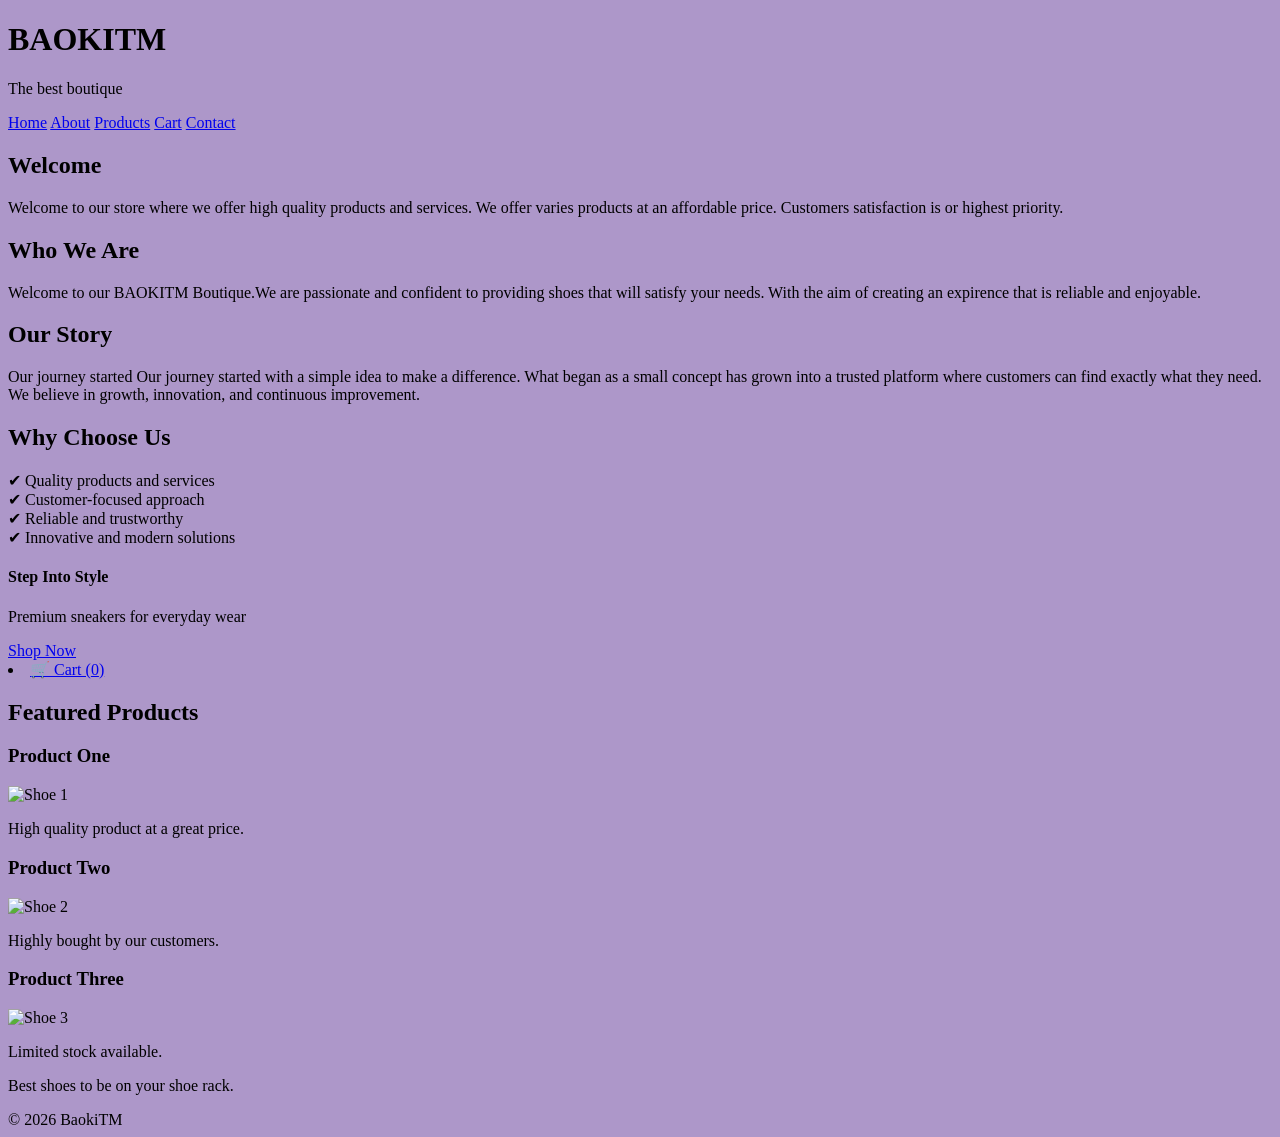
==== index.html @ ef410154 "Add files via upload" ====
<!DOCTYPE html>
<html lang="en">
<head>
    <meta charset="UTF-8">
    <meta name=viewport" content=width=device-width, initial-scale=1.0>
    <title>BAOKITM</title>
    <link rel="stylesheet" href=styles.css"> 
</head>


<!--Header Section -->
  <header>
    <div class="container">
      <h1>BAOKITM</h1>
     <p>The best boutique</p>
     
</header>

<!--Navigation-->
<nav>
    <a href="Home.html"class="active">Home</a>
   <a href="about.html">About</a>
   <a href="products.html">Products</a>
   <a href="cart.html">Cart</a>
    <a href="contact">Contact</a>

<body>
<body style="background-color: rgba(94, 51, 150, 0.505);">

<section>
       <h2>Welcome</h2>
       <p>
          Welcome to our store where we offer high quality products and services. We offer varies products at an affordable price. Customers satisfaction is or highest priority.

        <div class="section highlight">
            <h2>Who We Are</h2>
            <p>
              Welcome to our BAOKITM Boutique.We are passionate and confident to providing shoes that will satisfy your needs.
                   With the aim of creating an expirence that is reliable and enjoyable.
            </p>
 </div>
 
 <div class="section highlight">
     <h2>Our Story</h2>
     Our journey started Our journey started with a simple idea to make a difference. What began as a small concept has grown into a trusted platform
      where customers can find exactly what 
          they need. We believe in growth, innovation, and continuous improvement.
            </p>
 </div>

 <div class="section highlight">
            <h2>Why Choose Us</h2>
            <p>
                ✔ Quality products and services <br>
                ✔ Customer-focused approach <br>
                ✔ Reliable and trustworthy <br>
                ✔ Innovative and modern solutions
            </p>

<section class="hero">
  <div>
    <h1>Step Into Style</h1>
    <p>Premium sneakers for everyday wear</p>
    <a href="products.html" class="btn">Shop Now</a>
  </div>
  <li class="nav-item">
  <a class="nav-link" href="cart.html">
    🛒 Cart (<span id="cart-count">0</span>)
    <script src="cart.js"></script>
  </a>
</li>
</section>
</nav>

<!-- Main Content -->
<main> 
<section>
    <h2>Featured Products</h2>

    <div class="product">
    <h3>Product One</h3>
<img src="shoe1.jpg" class="card-img-top" alt="Shoe 1"> 
    <p>High quality product at a great price.</p>

</div>

   <div class="product"> 
     <h3>Product Two</h3>
<img src="shoe2.jpg" class="card-img-top" alt="Shoe 2"> 
  <p>Highly bought by our customers.</p>

<div class="product">
     <h3>Product Three</h3>
 <img src="shoe3.jpg" class="card-img-top" alt="Shoe 3"> 
     <p>Limited stock available.</p>
  </div>
</section>

<div class="product'
     <h3>Product Four</h3>
<img src="shoe4.jpg" class="card-img-top" alt="Shoe 4">
     <p>Best shoes to be on your shoe rack.</p>
    </div>
    </section>
</main>

<!--Footer -->
<footer>
<footer>© 2026 BaokiTM
</footer>
</body>
</html>
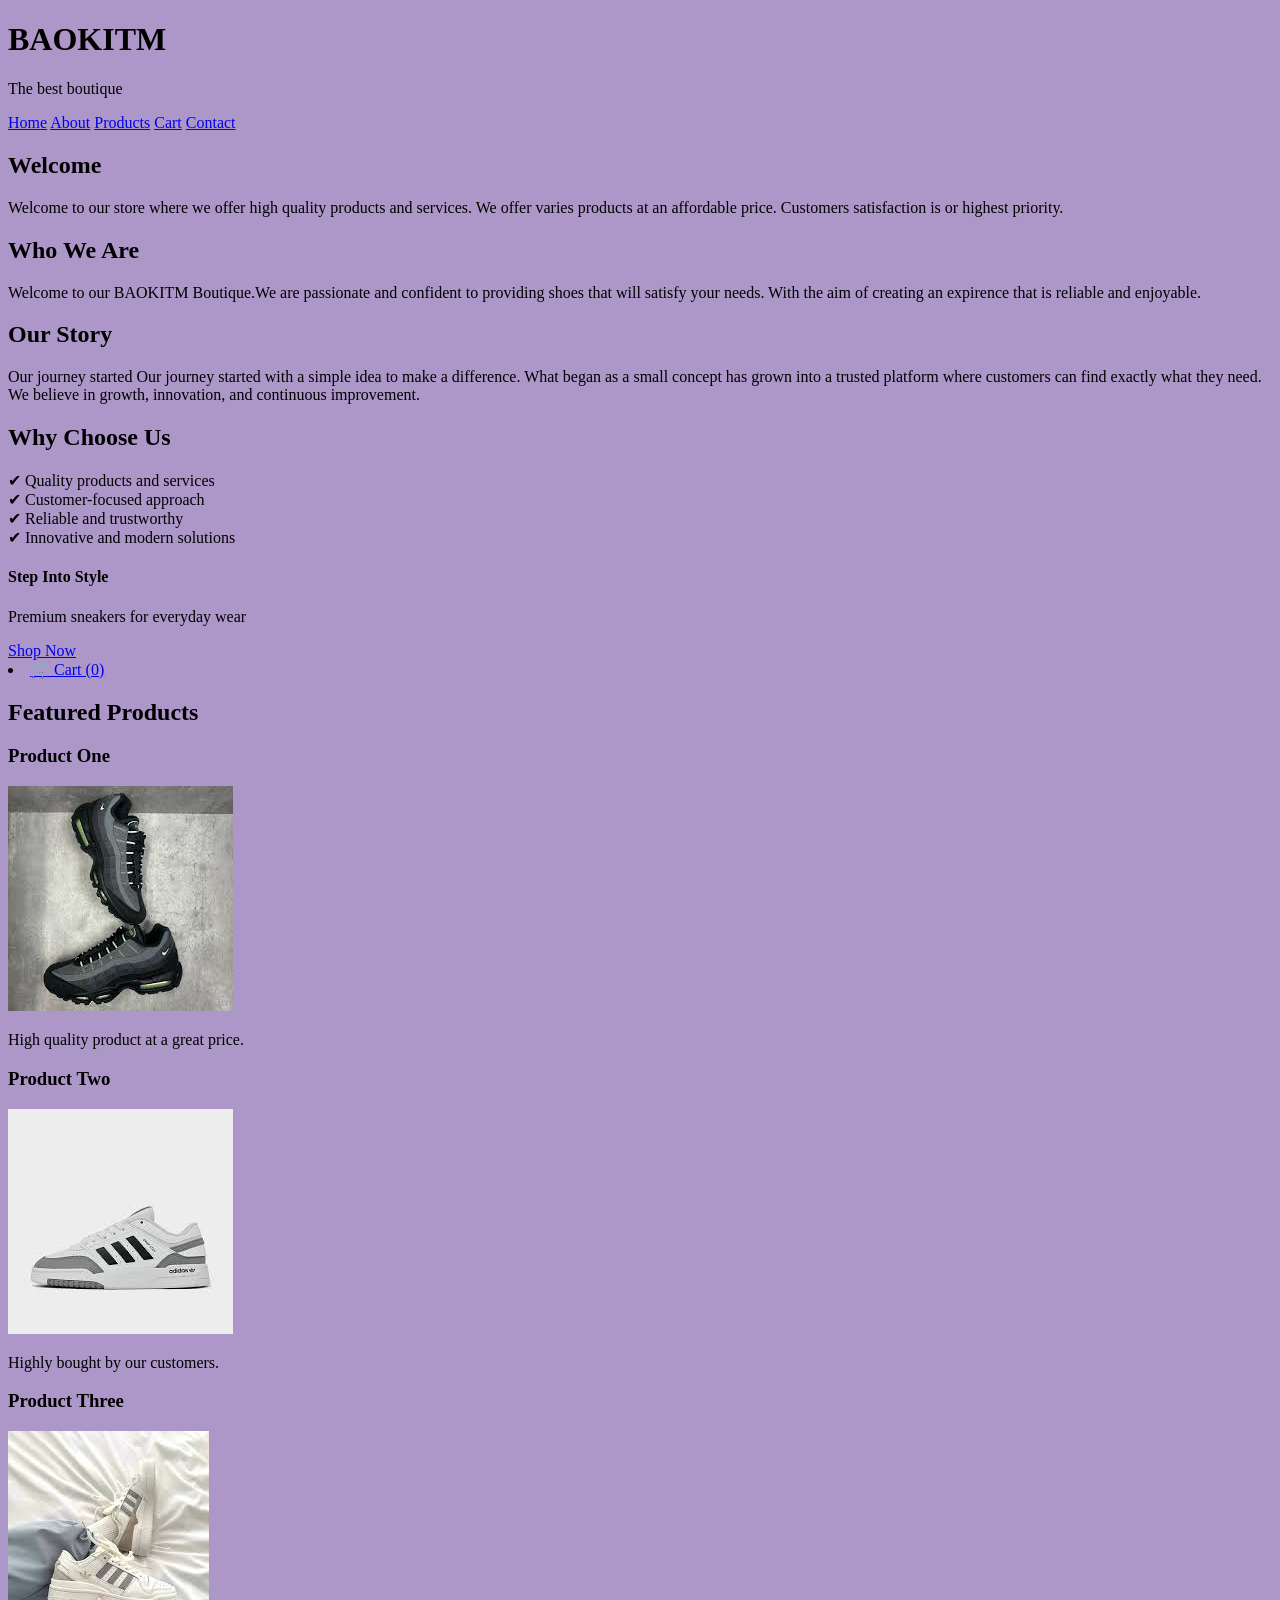
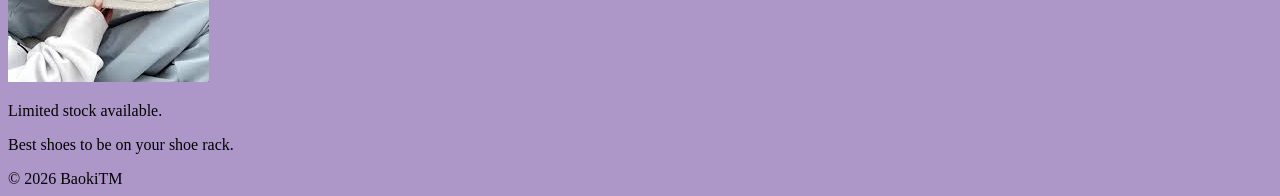
==== commit 10b6362d: "Fix HTML structure and content errors" ====
--- a/index.html
+++ b/index.html
@@ -18,7 +18,7 @@
 
 <!--Navigation-->
 <nav>
-    <a href="Home.html"class="active">Home</a>
+    <a href="home.html"class="active">Home</a>
    <a href="about.html">About</a>
    <a href="products.html">Products</a>
    <a href="cart.html">Cart</a>
@@ -109,4 +109,4 @@
 <footer>© 2026 BaokiTM
 </footer>
 </body>
-</html>+</html>
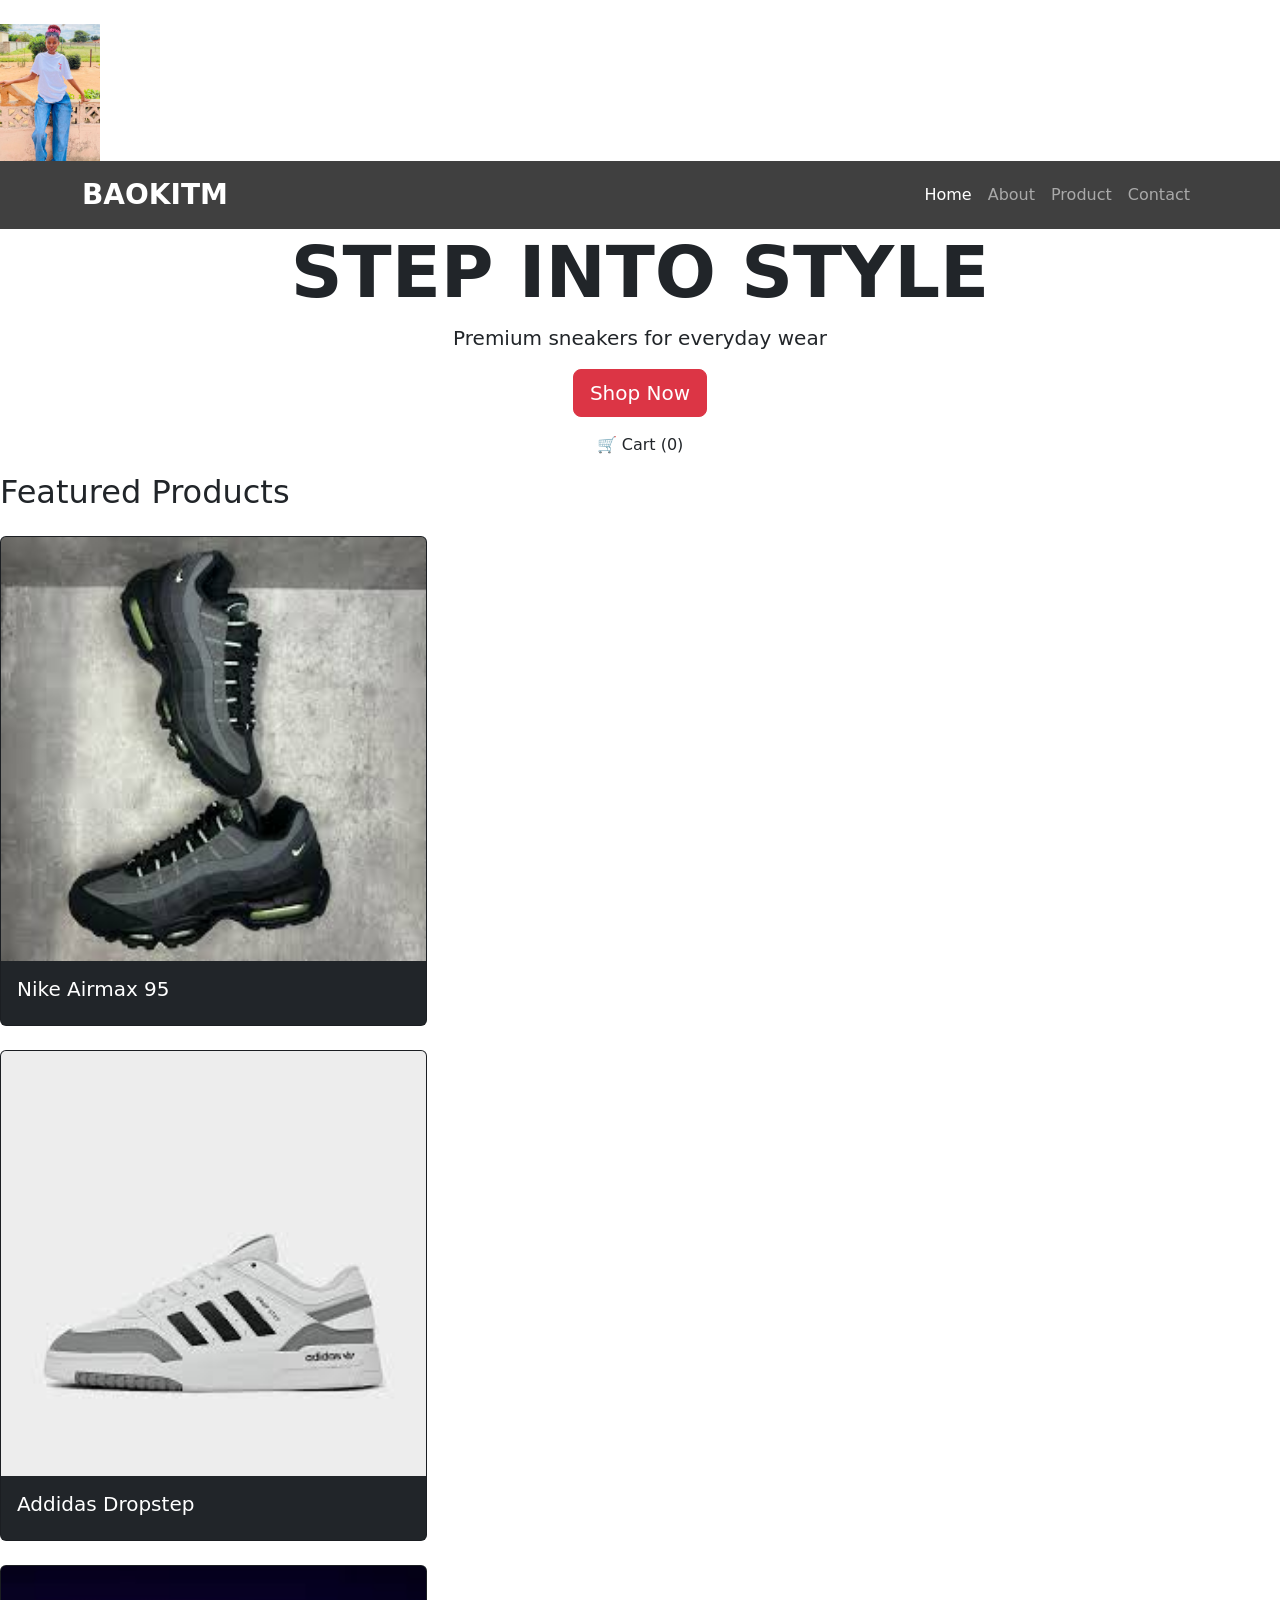
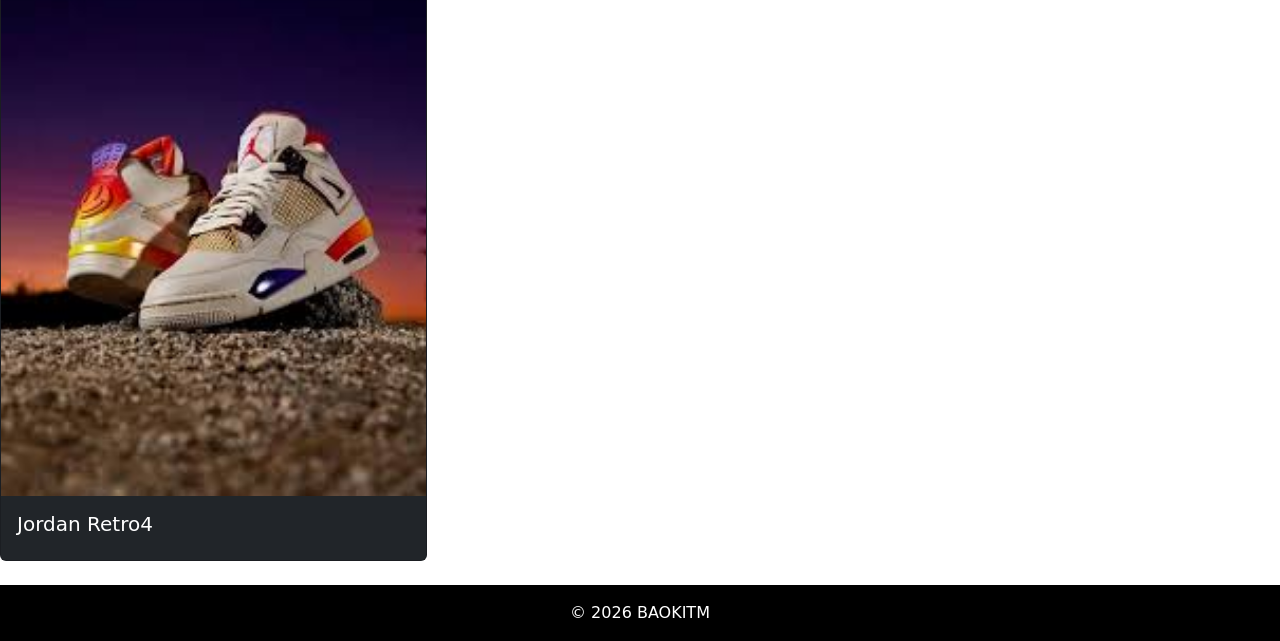
==== commit b002df06: "Add files via upload" ====
--- a/index.html
+++ b/index.html
@@ -1,112 +1,112 @@
 <!DOCTYPE html>
 <html lang="en">
 <head>
-    <meta charset="UTF-8">
-    <meta name=viewport" content=width=device-width, initial-scale=1.0>
-    <title>BAOKITM</title>
-    <link rel="stylesheet" href=styles.css"> 
+<meta charset="UTF-8">
+<meta name="viewport" content="width=device-width, initial-scale=1.0">
+<title>BAOKITM</title>
+
+<!-- Bootstrap -->
+<link href="https://cdn.jsdelivr.net/npm/bootstrap@5.3.0/dist/css/bootstrap.min.css" rel="stylesheet">
+
+<!-- Your CSS -->
+<link rel="stylesheet" href="styles.css">
+
 </head>
 
+<body>
+<!-- Logo -->
+<div class="text-left mt-4">
 
-<!--Header Section -->
-  <header>
-    <div class="container">
-      <h1>BAOKITM</h1>
-     <p>The best boutique</p>
-     
-</header>
-
-<!--Navigation-->
-<nav>
-    <a href="home.html"class="active">Home</a>
-   <a href="about.html">About</a>
-   <a href="products.html">Products</a>
-   <a href="cart.html">Cart</a>
-    <a href="contact">Contact</a>
-
-<body>
-<body style="background-color: rgba(94, 51, 150, 0.505);">
-
-<section>
-       <h2>Welcome</h2>
-       <p>
-          Welcome to our store where we offer high quality products and services. We offer varies products at an affordable price. Customers satisfaction is or highest priority.
-
-        <div class="section highlight">
-            <h2>Who We Are</h2>
-            <p>
-              Welcome to our BAOKITM Boutique.We are passionate and confident to providing shoes that will satisfy your needs.
-                   With the aim of creating an expirence that is reliable and enjoyable.
-            </p>
- </div>
- 
- <div class="section highlight">
-     <h2>Our Story</h2>
-     Our journey started Our journey started with a simple idea to make a difference. What began as a small concept has grown into a trusted platform
-      where customers can find exactly what 
-          they need. We believe in growth, innovation, and continuous improvement.
-            </p>
- </div>
-
- <div class="section highlight">
-            <h2>Why Choose Us</h2>
-            <p>
-                ✔ Quality products and services <br>
-                ✔ Customer-focused approach <br>
-                ✔ Reliable and trustworthy <br>
-                ✔ Innovative and modern solutions
-            </p>
-
-<section class="hero">
-  <div>
-    <h1>Step Into Style</h1>
-    <p>Premium sneakers for everyday wear</p>
-    <a href="products.html" class="btn">Shop Now</a>
-  </div>
-  <li class="nav-item">
-  <a class="nav-link" href="cart.html">
-    🛒 Cart (<span id="cart-count">0</span>)
-    <script src="cart.js"></script>
-  </a>
-</li>
-</section>
-</nav>
-
-<!-- Main Content -->
-<main> 
-<section>
-    <h2>Featured Products</h2>
-
-    <div class="product">
-    <h3>Product One</h3>
-<img src="shoe1.jpg" class="card-img-top" alt="Shoe 1"> 
-    <p>High quality product at a great price.</p>
+  <img src="logo.png" width="100">
 
 </div>
 
-   <div class="product"> 
-     <h3>Product Two</h3>
-<img src="shoe2.jpg" class="card-img-top" alt="Shoe 2"> 
-  <p>Highly bought by our customers.</p>
+<!-- Navbar -->
+<nav class="navbar navbar-expand-lg navbar-dark bg-black bg-opacity-75">
+  <div class="container">
+    <a class="navbar-brand fw-bold fs-3" href="#">BAOKITM</a>
 
-<div class="product">
-     <h3>Product Three</h3>
- <img src="shoe3.jpg" class="card-img-top" alt="Shoe 3"> 
-     <p>Limited stock available.</p>
+    <button class="navbar-toggler" data-bs-toggle="collapse" data-bs-target="#menu">
+      ☰
+    </button>
+
+    <div class="collapse navbar-collapse" id="menu">
+      <ul class="navbar-nav ms-auto">
+        <li class="nav-item"><a class="nav-link active" href="index.html">Home</a></li>
+        <li class="nav-item"><a class="nav-link" href="about.html">About</a></li>
+        <li class="nav-item"><a class="nav-link" href="product.html">Product</a></li>
+        <li class="nav-item"><a class="nav-link" href="contact.html">Contact</a></li>
+      </ul>
+    </div>
   </div>
-</section>
+</nav>
 
-<div class="product'
-     <h3>Product Four</h3>
-<img src="shoe4.jpg" class="card-img-top" alt="Shoe 4">
-     <p>Best shoes to be on your shoe rack.</p>
+<!-- Hero -->
+<div class="container text-center d-flex align-items-center justify-content-center hero">
+  <div>
+    <h1 class="display-2 fw-bold">STEP INTO STYLE</h1>
+    <p class="lead">Premium sneakers for everyday wear</p>
+   <a href="product.html" class="btn btn-danger btn-lg"> Shop Now</a>
+    <p class="mt-3">🛒 Cart (<span id="cart-count">0</span>)</p>
+  </div>
+</div>
+
+<!-- Slideshow container -->
+<div class="Slideshow-container ">
+  <h2 class="mb-4">Featured Products</h2>
+
+<!--Full-width images with number and caption text-->
+    <div class="col-md-4 mb-4">
+      <div class="card bg-dark text-white">
+        <img src="shoe1.jpg"  class="card-img-top">
+        <div class="card-body">
+          <h5>Nike Airmax 95</h5>
+        </div>
+      </div>
     </div>
-    </section>
-</main>
 
-<!--Footer -->
-<footer>
-<footer>© 2026 BaokiTM
+    <div class="col-md-4 mb-4">
+      <div class="card bg-dark text-white">
+        <img src="shoe2.jpg" class="card-img-top">
+        <div class="card-body">
+          <h5>Addidas Dropstep</h5>
+        </div>
+      </div>
+    </div>
+
+<div class="col-md-4 mb-4">
+      <div class="card bg-dark text-white">
+        <img src="shoe4.jpg" class="card-img-top">
+        <div class="card-body">
+          <h5>Jordan Retro4</h5>
+        </div>
+      </div>
+    </div>
+
+  </div>
+</div>
+
+<!-- Footer -->
+<footer class="bg-black text-center py-3 text-white">
+  © 2026 BAOKITM
 </footer>
+
+<!-- JavaScript -->
+<script>
+let count = 0;
+
+function addToCart() {
+    count++;
+    document.getElementById("cart-count").innerText = count;
+}
+
+function welcome() {
+    alert("Welcome to BAOKITM!");
+}
+</script>
+
+<!-- Bootstrap JS -->
+<script src="https://cdn.jsdelivr.net/npm/bootstrap@5.3.0/dist/js/bootstrap.bundle.min.js"></script>
+
 </body>
-</html>
+</html>
